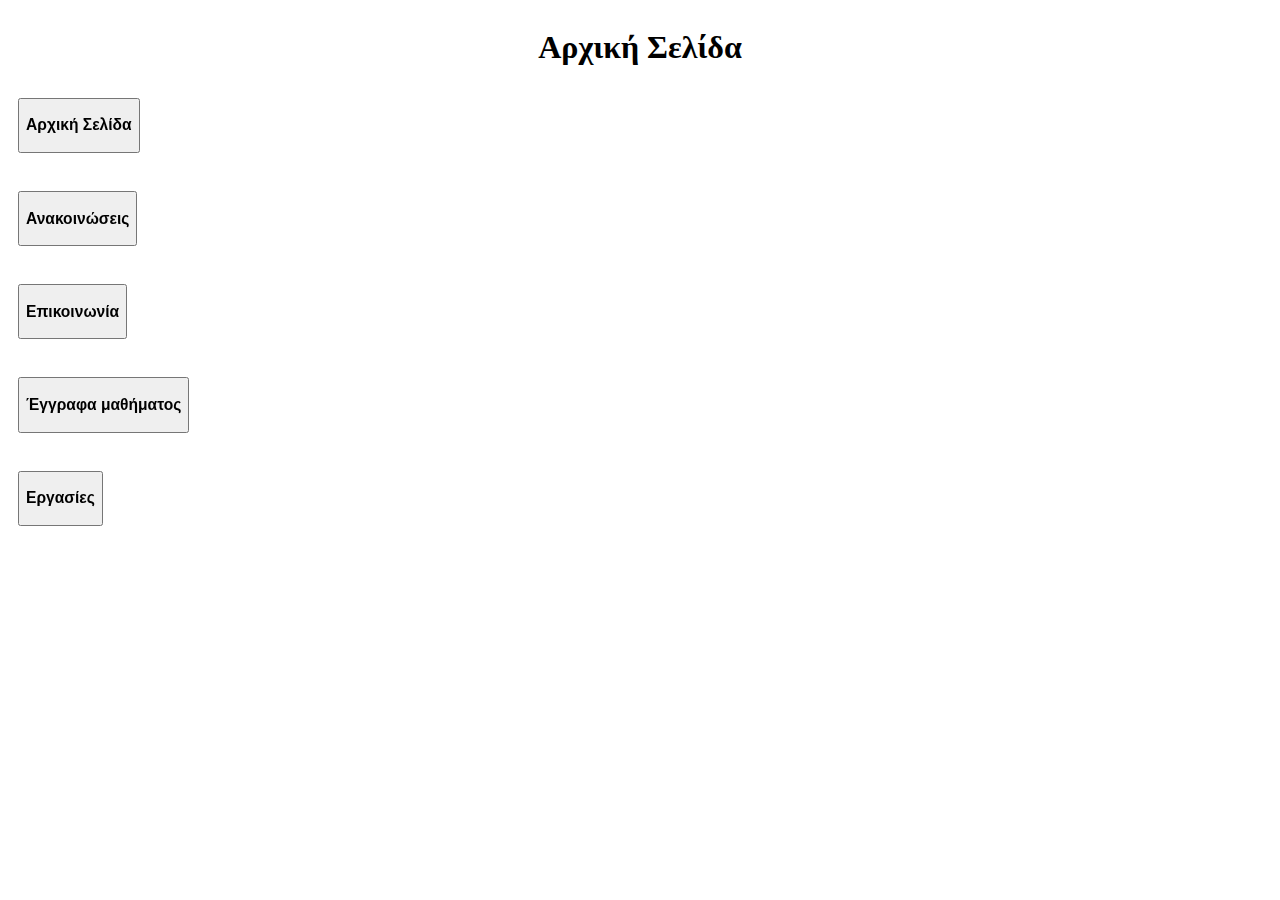
==== src/index.html @ 86ab1c7f "some changes" ====
<!DOCTYPE html>
<html>
    <head>
        <link rel="stylesheet" href="style.css" />
        <title>index</title>
    </head>
    <body>
        <div class="div1">
            <h1>Αρχική Σελίδα</h1>
        </div>

        <div class="div2">
            <a href="index.html">
                <button type="button"><h3>Αρχική Σελίδα</h3></button>
            </a><br>

            <a href="announcement.html"> 
                <button type="button"><h3>Ανακοινώσεις</h3></button>    
            </a><br>

            <a href="communication.html">
                <button type="button"><h3>Επικοινωνία</h3></button>    
            </a><br>

            <a href="documents.html">
                <button type="button"><h3>Έγγραφα μαθήματος</h3></button>
            </a><br>

            <a href="homework.html"> 
                <button type="button"><h3>Εργασίες</h3></button>
            </a>

        </div>

    </body>
</html>
---- src/style.css ----
.div1{
    display:flex;
    justify-content: center;
    align-items: center;
}
.div2{
    width: 200px;
    position: fixed;
    height: auto;
    overflow: auto;
}
.div2 a {
    display: block;
    color: black;
    padding: 10px;
    text-decoration: none;
  }
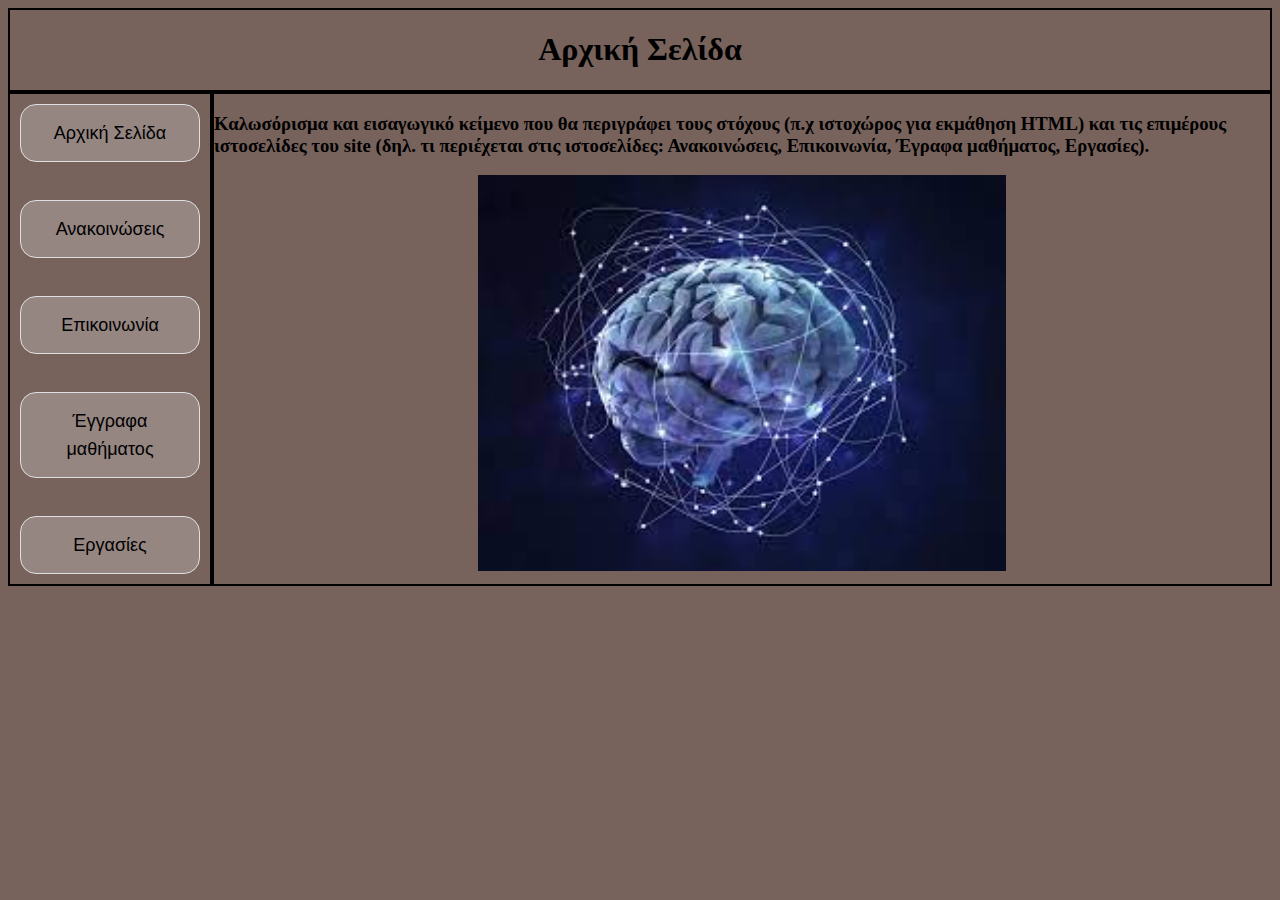
==== commit 0e885eb8: "fixing index.html" ====
--- a/src/index.html
+++ b/src/index.html
@@ -4,33 +4,50 @@
         <link rel="stylesheet" href="style.css" />
         <title>index</title>
     </head>
+
     <body>
-        <div class="div1">
+         <div class="div1">
             <h1>Αρχική Σελίδα</h1>
         </div>
 
-        <div class="div2">
+        <div class="sidebar">
             <a href="index.html">
-                <button type="button"><h3>Αρχική Σελίδα</h3></button>
+                <button class="button-sidebar" role="button">Αρχική Σελίδα</button>
             </a><br>
 
             <a href="announcement.html"> 
-                <button type="button"><h3>Ανακοινώσεις</h3></button>    
+                <button class="button-sidebar" role="button">Ανακοινώσεις</button>    
             </a><br>
 
             <a href="communication.html">
-                <button type="button"><h3>Επικοινωνία</h3></button>    
+                <button class="button-sidebar" role="button">Επικοινωνία</button>   
             </a><br>
 
             <a href="documents.html">
-                <button type="button"><h3>Έγγραφα μαθήματος</h3></button>
+                <button class="button-sidebar" role="button">Έγγραφα μαθήματος</button>
             </a><br>
 
             <a href="homework.html"> 
-                <button type="button"><h3>Εργασίες</h3></button>
+                <button class="button-sidebar" role="button">Εργασίες</button>
             </a>
-
         </div>
 
+        <div class="main-content">
+            <h3>Καλωσόρισμα και 
+            εισαγωγικό κείμενο που θα 
+            περιγράφει τους στόχους 
+            (π.χ ιστοχώρος για 
+            εκμάθηση HΤΜL) και 
+            τις επιμέρους 
+            ιστοσελίδες του site 
+            (δηλ. τι περιέχεται στις 
+            ιστοσελίδες: 
+            Ανακοινώσεις, 
+            Επικοινωνία, Έγραφα 
+            μαθήματος, Εργασίες). </h3>
+            
+            
+            <img src="/neutral_networks_image.jpg" class="image">
+        </div>
     </body>
 </html>--- a/src/style.css
+++ b/src/style.css
@@ -1,17 +1,77 @@
+body{
+    background-color: #77625C;
+}
 .div1{
     display:flex;
     justify-content: center;
     align-items: center;
+    border: 2px solid black;
+
 }
-.div2{
+.sidebar{
+    display: block;
+    position:relative;
+    float: left;   
     width: 200px;
-    position: fixed;
-    height: auto;
-    overflow: auto;
+    border: 2px solid black;
+
 }
-.div2 a {
+.sidebar a {
     display: block;
     color: black;
     padding: 10px;
     text-decoration: none;
-  }+}
+
+.button-sidebar {
+    align-items: center;
+    background-color: rgba(240, 240, 240, 0.26);
+    border: 1px solid #DFDFDF;
+    border-radius: 16px;
+    box-sizing: border-box;
+    color: #000000;
+    cursor: pointer;
+    display: flex;
+    font-family: Inter, sans-serif;
+    font-size: 18px;
+    justify-content: center;
+    line-height: 28px;
+    max-width: 100%;
+    padding: 14px 22px;
+    text-decoration: none;
+    transition: all .2s;
+    user-select: none;
+    -webkit-user-select: none;
+    touch-action: manipulation;
+    width: 100%;
+  }
+  
+.button-46:active,
+.button-46:hover {
+    outline: 0;
+  }
+  
+.button-46:hover {
+    background-color: #FFFFFF;
+    border-color: rgba(0, 0, 0, 0.19);
+  }
+  
+@media (min-width: 768px) {
+.button-46 {
+    font-size: 20px;
+    min-width: 200px;
+    padding: 14px 16px;
+    }
+}
+.main-content{
+    display: flex;
+    flex-direction: column;
+    height:490px;
+    border: 2px solid black;
+}
+.image{
+    display: block;
+    margin-left: auto;
+    margin-right: auto;
+    width: 50%;
+}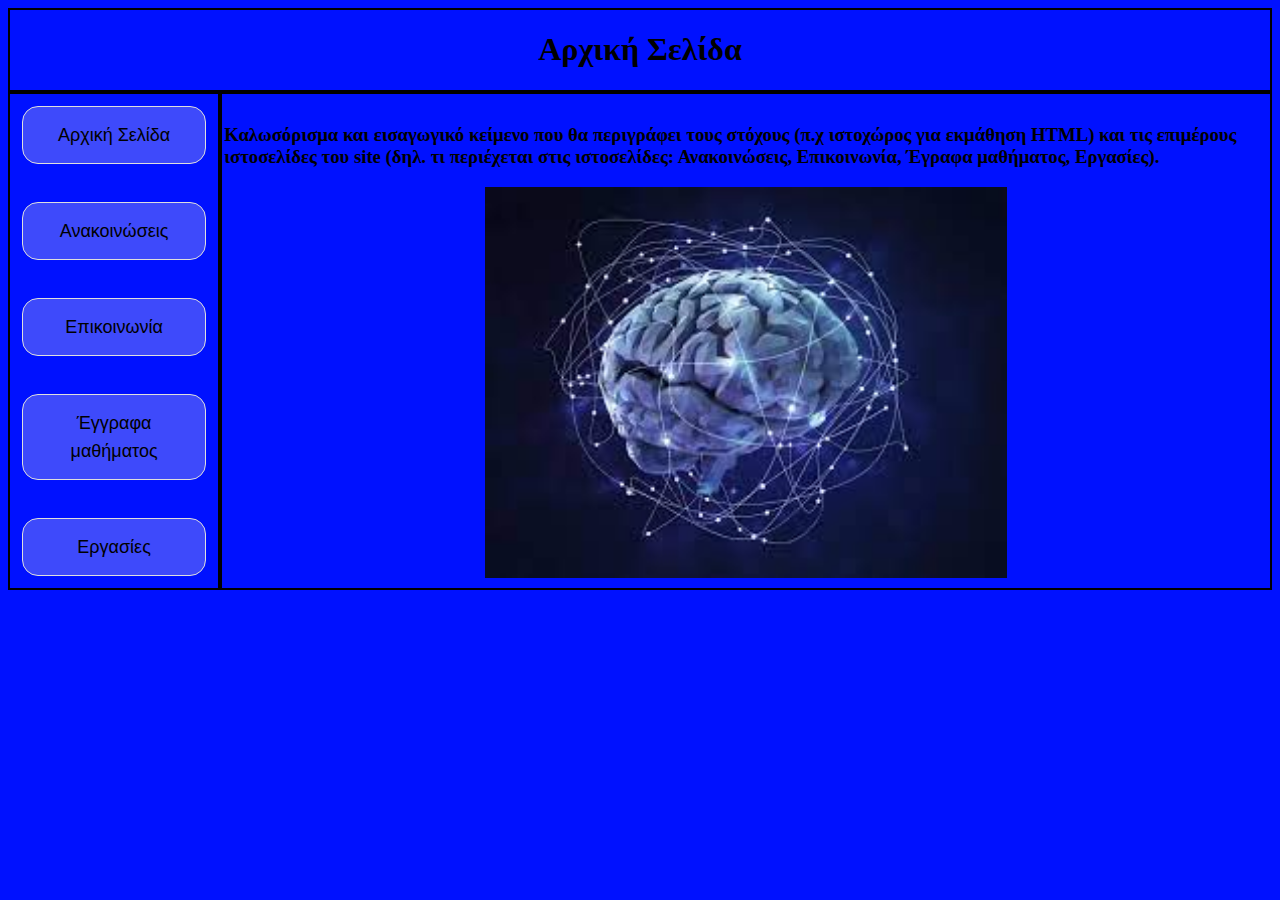
==== commit 2209d054: "some good changes" ====
--- a/src/index.html
+++ b/src/index.html
@@ -6,48 +6,52 @@
     </head>
 
     <body>
-         <div class="div1">
+         <div class="page-title">
             <h1>Αρχική Σελίδα</h1>
         </div>
 
-        <div class="sidebar">
-            <a href="index.html">
-                <button class="button-sidebar" role="button">Αρχική Σελίδα</button>
-            </a><br>
+        <div class="container">
+            <div class="table-row">
+                <div class="table-cell">
+                    <a href="index.html">
+                        <button class="button-sidebar" role="button">Αρχική Σελίδα</button>
+                    </a><br>
+                
+                    <a href="announcement.html"> 
+                        <button class="button-sidebar" role="button">Ανακοινώσεις</button>    
+                    </a><br>
+                
+                    <a href="communication.html">
+                        <button class="button-sidebar" role="button">Επικοινωνία</button>   
+                    </a><br>
+                
+                    <a href="documents.html">
+                        <button class="button-sidebar" role="button">Έγγραφα μαθήματος</button>
+                    </a><br>
+                
+                    <a href="homework.html"> 
+                        <button class="button-sidebar" role="button">Εργασίες</button>
+                    </a>
+              </div>
+              <div class="table-cell">
+                <h3>Καλωσόρισμα και 
+                    εισαγωγικό κείμενο που θα 
+                    περιγράφει τους στόχους 
+                    (π.χ ιστοχώρος για 
+                    εκμάθηση HΤΜL) και 
+                    τις επιμέρους 
+                    ιστοσελίδες του site 
+                    (δηλ. τι περιέχεται στις 
+                    ιστοσελίδες: 
+                    Ανακοινώσεις, 
+                    Επικοινωνία, Έγραφα 
+                    μαθήματος, Εργασίες). </h3>
+                    
+                    
+                    <img src="../neutral_networks_image.jpg" class="image-homepage">
 
-            <a href="announcement.html"> 
-                <button class="button-sidebar" role="button">Ανακοινώσεις</button>    
-            </a><br>
-
-            <a href="communication.html">
-                <button class="button-sidebar" role="button">Επικοινωνία</button>   
-            </a><br>
-
-            <a href="documents.html">
-                <button class="button-sidebar" role="button">Έγγραφα μαθήματος</button>
-            </a><br>
-
-            <a href="homework.html"> 
-                <button class="button-sidebar" role="button">Εργασίες</button>
-            </a>
-        </div>
-
-        <div class="main-content">
-            <h3>Καλωσόρισμα και 
-            εισαγωγικό κείμενο που θα 
-            περιγράφει τους στόχους 
-            (π.χ ιστοχώρος για 
-            εκμάθηση HΤΜL) και 
-            τις επιμέρους 
-            ιστοσελίδες του site 
-            (δηλ. τι περιέχεται στις 
-            ιστοσελίδες: 
-            Ανακοινώσεις, 
-            Επικοινωνία, Έγραφα 
-            μαθήματος, Εργασίες). </h3>
-            
-            
-            <img src="/neutral_networks_image.jpg" class="image">
+                </div>
+            </div>
         </div>
     </body>
 </html>--- a/src/style.css
+++ b/src/style.css
@@ -1,22 +1,27 @@
 body{
-    background-color: #77625C;
+    background-color: rgb(0, 17, 255);
 }
-.div1{
+.page-title{
     display:flex;
     justify-content: center;
     align-items: center;
     border: 2px solid black;
 
 }
-.sidebar{
-    display: block;
-    position:relative;
-    float: left;   
-    width: 200px;
+container {
+    display: table;
+    width: 20%;
+  }
+  .table-row {
+    display: table-row;
+    height: 100px;
+  }
+  .table-cell {
     border: 2px solid black;
-
-}
-.sidebar a {
+    display: table-cell;
+    padding: 2px;
+  }
+.table-cell a {
     display: block;
     color: black;
     padding: 10px;
@@ -63,15 +68,12 @@
     padding: 14px 16px;
     }
 }
-.main-content{
-    display: flex;
-    flex-direction: column;
-    height:490px;
-    border: 2px solid black;
-}
-.image{
+.image-homepage{
     display: block;
     margin-left: auto;
     margin-right: auto;
     width: 50%;
-}+}
+.tab{
+    tab-size: 8;
+}
